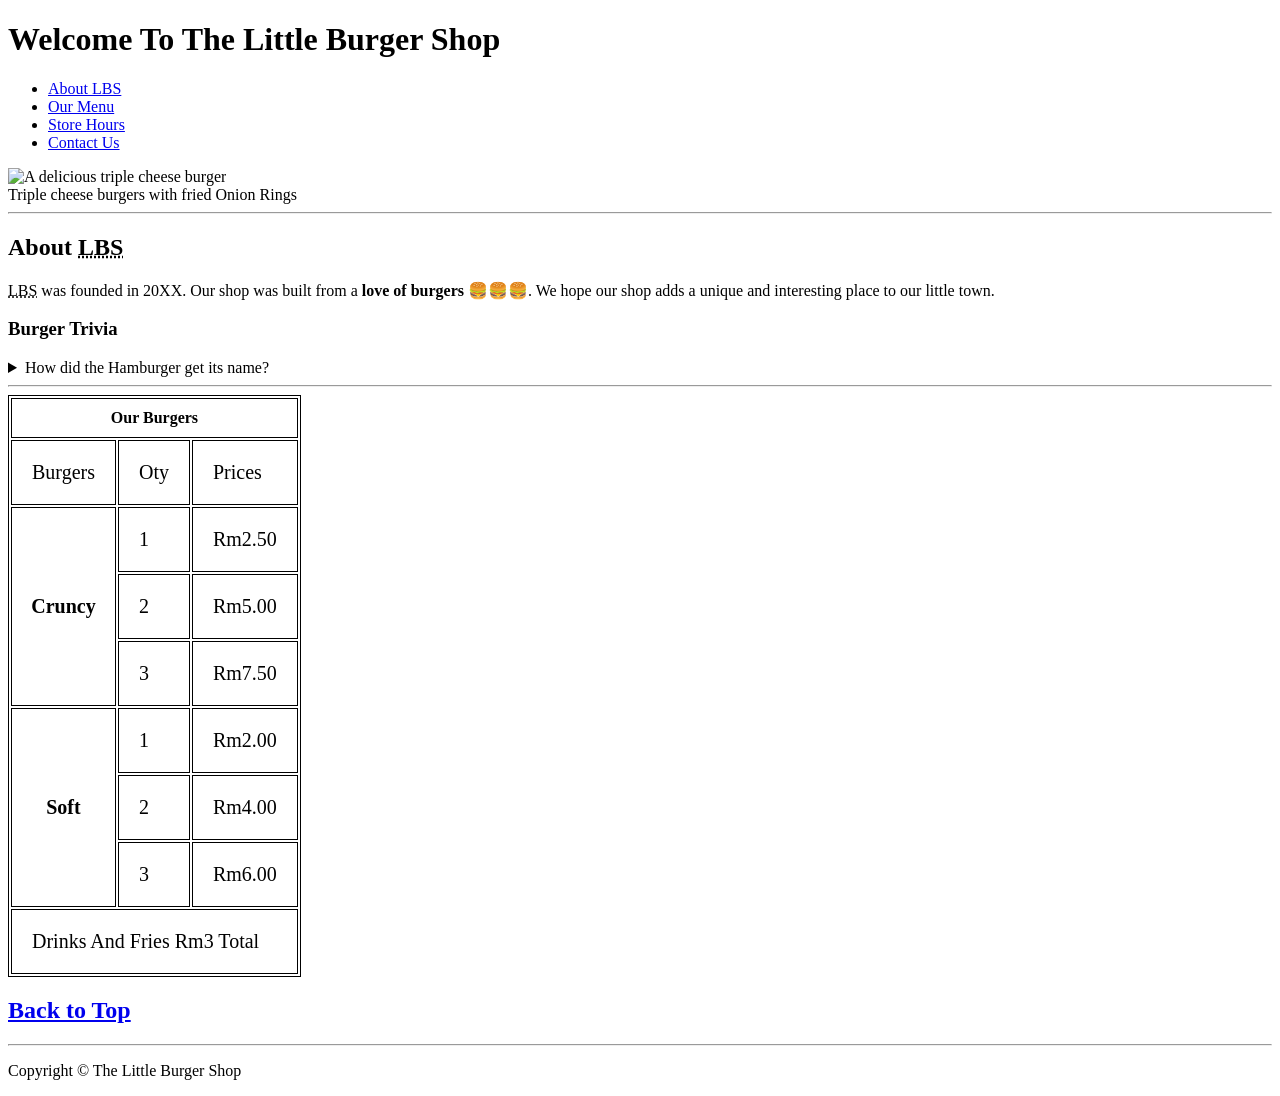
==== index.html @ ea385e97 "Add files via upload" ====
<!DOCTYPE html>
<html lang="en">
<head>
    <link rel="stylesheet" href="style.css">
    <meta charset="UTF-8">
    <meta name="viewport" content="width=device-width, initial-scale=1.0">
    <meta name="description" content="This website its about a burger shop.">
    <meta name="author" content="Kazuki">
    <title>Burger Shop</title>
    <style>
        table, td, th {
    border: 1px solid black;
    border-collapse:separate; /*This make the border into a single table border.*/
}
th{
    padding: 10px; /*This make small space between the border & text*/
}
td {
    padding: 20px;
    font-size: 20px;
}
    </style>
</head>
<body>
    <h1 id="top">Welcome To The Little Burger Shop</h1>
    <ul>
        <li><a href="#about">About LBS</a></li>
        <li><a href="#menu">Our Menu</a></li>
        <li><a href="hour.html">Store Hours</a></li>
        <li><a href="contact.html">Contact Us</a></li>
    </ul>
    <img src="https://static2.menufyy.com/mr-fatty-burger-burma-road-albums-4.jpg" alt="A delicious triple cheese burger" width="450" height="300"><br>
    <caption>Triple cheese burgers with fried Onion Rings</caption>
    <hr>
    <h2 id="about">About <span class="underline">LBS</span></h2>
    <p><span class="underline">LBS</span> was founded in 20XX. Our shop was built from a <strong>love of burgers</strong> 🍔🍔🍔. We hope
    our shop adds a unique and interesting place to our little town.</p> 
    <h3>Burger Trivia</h3>
    <details><summary>How did the Hamburger get its name?</summary>
    <p>From the Baltic provinces of Russia in the Middle Ages where rowdy, nomadic tribes
of Tartary developed a fondness for raw beef, known today as steak Tartar.</p></details>
    <hr>
    <table id="menu">
        <tr>
            <th colspan="5">Our Burgers</th>
        </tr>
        <tr>
            <td>
                Burgers
            </td>
            <td>
                Oty
            </td>
            <td>
                Prices
            </td>
        </tr>
        <tr>
            <th rowspan="3" style="font-size: 20px;">Cruncy</th>
            <td>1</td>
            <td>Rm2.50</td>
        </tr>
        <tr>
            <td>2</td>
            <td>Rm5.00</td>
        </tr>
        <tr>
            <td>3</td>
            <td>Rm7.50</td>
        </tr>
        <tr>
        <th rowspan="3" style="font-size: 20px;">Soft</th>
        <td>1</td>
        <td>Rm2.00</td>
        </tr>
        <tr>
            <td>2</td>
            <td>Rm4.00</td>
        </tr>
        <tr>
            <td>3</td>
            <td>Rm6.00</td>
        </tr>
        <tr>
            <td colspan="5">Drinks And Fries Rm3 Total</td>
        </tr>
    </table>
    <h2><a href="#top">Back to Top</a></h2>
    <hr>
    <p>Copyright &copy; The Little Burger Shop</p>
    
</body>
</html>
---- style.css ----
.underline {
    text-decoration: underline dotted;
}
html {
    scroll-behavior: smooth;
}
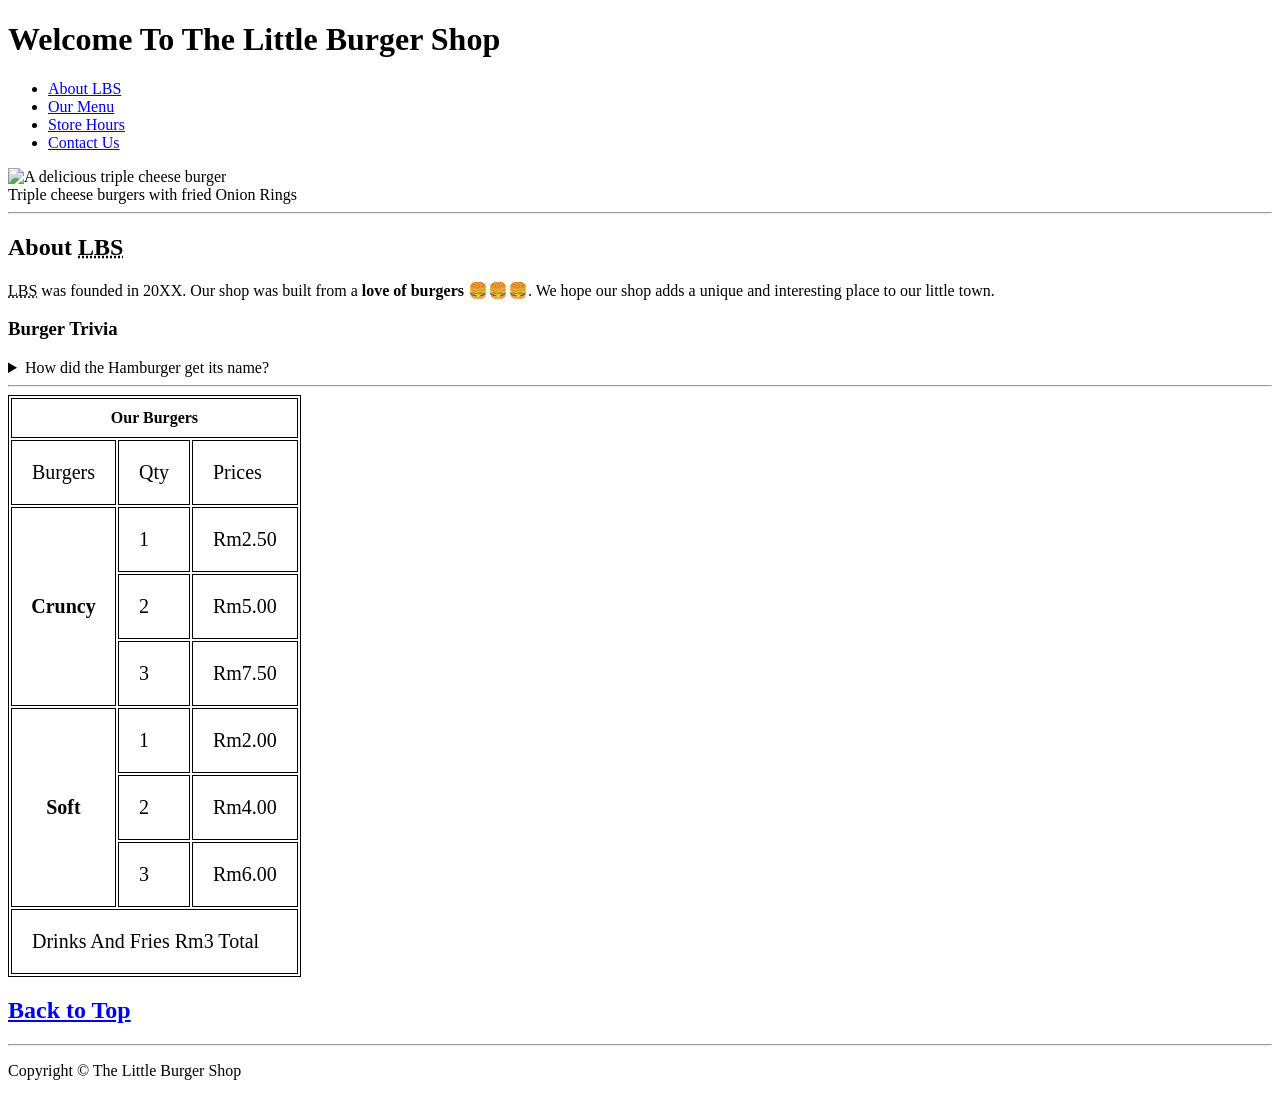
==== commit c49a496f: "Update index.html" ====
--- a/index.html
+++ b/index.html
@@ -2,10 +2,12 @@
 <html lang="en">
 <head>
     <link rel="stylesheet" href="style.css">
+    <meta name="thumbnail" href="https://static.vecteezy.com/system/resources/previews/010/252/103/non_2x/cute-cartoon-hamburger-file-free-png.png">
     <meta charset="UTF-8">
     <meta name="viewport" content="width=device-width, initial-scale=1.0">
     <meta name="description" content="This website its about a burger shop.">
     <meta name="author" content="Kazuki">
+    <link rel="icon" href="https://static.vecteezy.com/system/resources/previews/010/252/103/non_2x/cute-cartoon-hamburger-file-free-png.png">
     <title>Burger Shop</title>
     <style>
         table, td, th {
@@ -49,7 +51,7 @@
                 Burgers
             </td>
             <td>
-                Oty
+                Qty
             </td>
             <td>
                 Prices
@@ -90,4 +92,4 @@
     <p>Copyright &copy; The Little Burger Shop</p>
     
 </body>
-</html>+</html>
